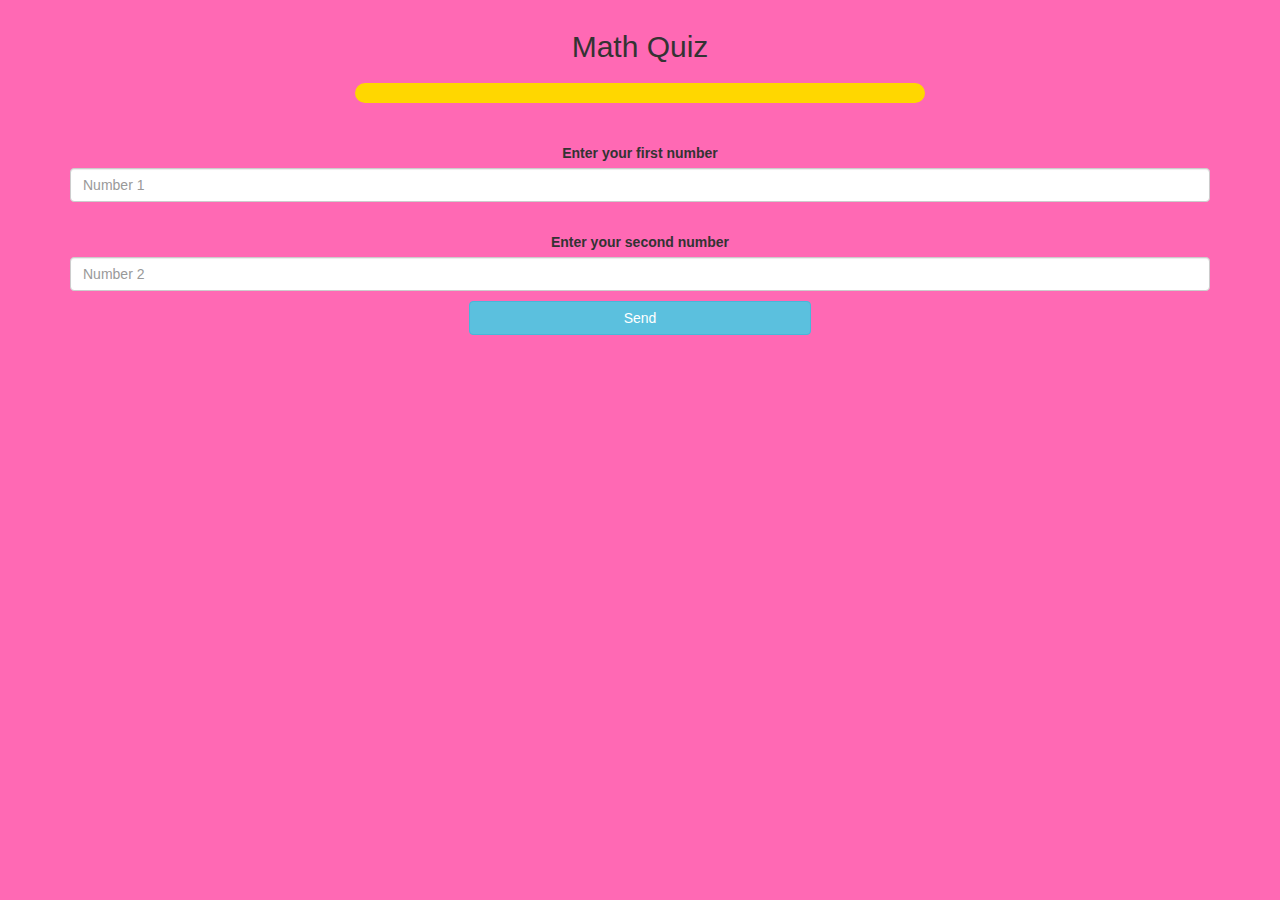
==== game.html @ ebe51c4e "Add files via upload" ====
<html>
<head>
	<title>Math quiz 1</title>

<meta name="viewport" content="width=device-width, initial-scale=1">
<link rel="stylesheet" href="https://maxcdn.bootstrapcdn.com/bootstrap/3.4.0/css/bootstrap.min.css">
<script src="https://ajax.googleapis.com/ajax/libs/jquery/3.4.1/jquery.min.js"></script>
<script src="https://maxcdn.bootstrapcdn.com/bootstrap/3.4.0/js/bootstrap.min.js"></script>

<link rel="stylesheet" href="game.css">
</head>
<body>
	<h4 id="Player_1_name"></h4><span id="Player_1_score"></span>
	<h4 id="Player_2_name"></h4><span id="Player_2_score"></span>

<div class="container">
	<center>
		<h2>Math Quiz</h2>
        <h3 id="player_question"></h3>
		<h3 id="player_answer"></h3>
		<div id="output" class="col-lg-6">
		</div>
		<br>
		<br>

		<label>Enter your first number</label>
        <input type="text" class="form-control" id="First_no" placeholder="Number 1">
        <br>
        <label>Enter your second number</label>
        <input type="text" class="form-control" id="second_no" placeholder="Number 2">

		<button onclick="send()" class="btn btn-info" style="width: 30%;">Send</button>

		<br>

	</center>
</div>

<script src="game_page.js"></script>
</body>
</html>
---- game.css ----
input{
    margin-bottom:10 ;
}

#output{
    border-radius: 20px;
    background-color: gold;
    float: none;
    padding: 10px;
    text-align: left;
}
body{
    background-color: hotpink;
}
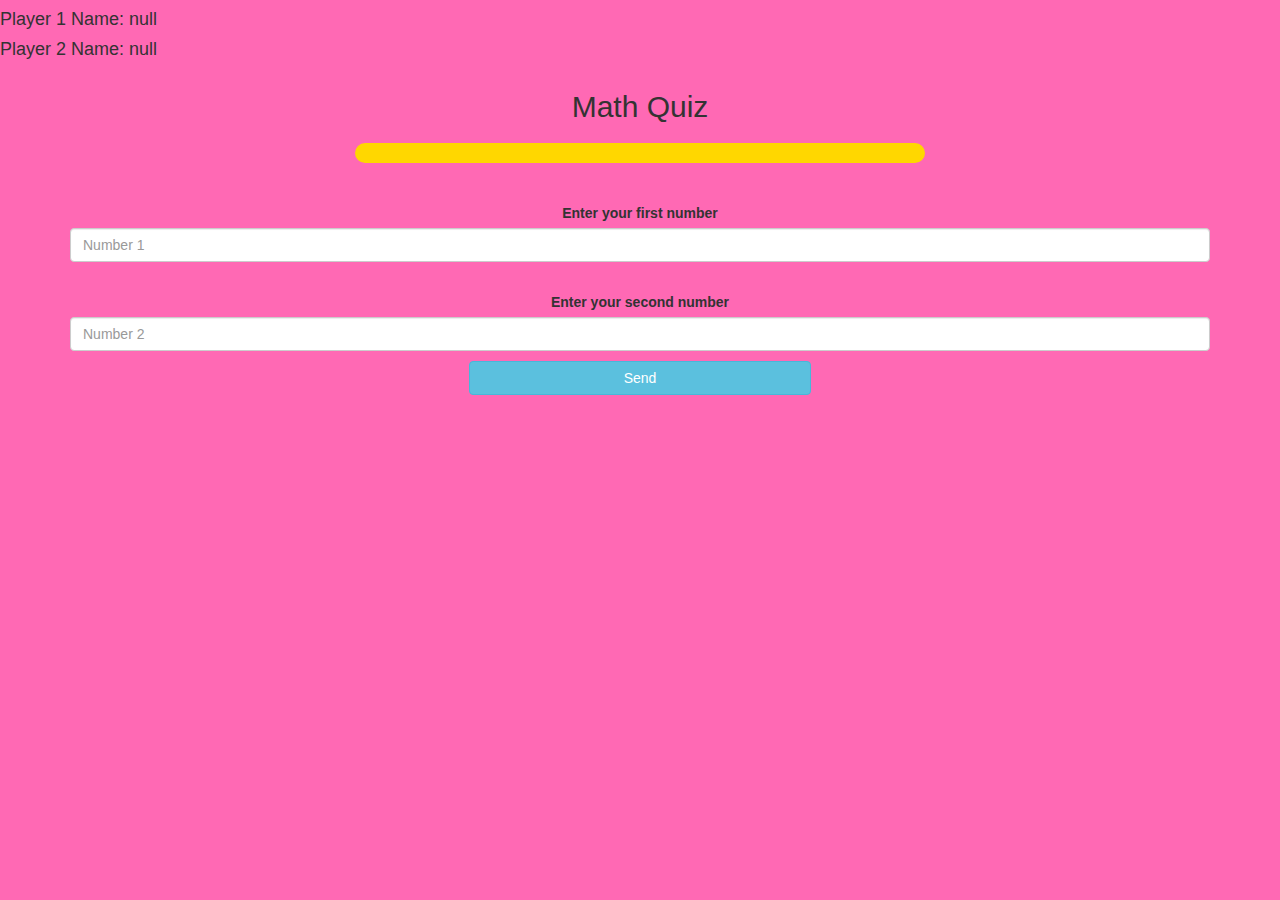
==== commit eb76cee1: "Add files via upload" ====
--- a/game.html
+++ b/game.html
@@ -1,6 +1,6 @@
 <html>
 <head>
-	<title>Math quiz 1</title>
+	<title>Math quiz 2</title>
 
 <meta name="viewport" content="width=device-width, initial-scale=1">
 <link rel="stylesheet" href="https://maxcdn.bootstrapcdn.com/bootstrap/3.4.0/css/bootstrap.min.css">
@@ -10,7 +10,7 @@
 <link rel="stylesheet" href="game.css">
 </head>
 <body>
-	<h4 id="Player_1_name"></h4><span id="Player_1_score"></span>
+	<h4 id="Player_1_name"></h4<span id="Player_1_score"></span>>
 	<h4 id="Player_2_name"></h4><span id="Player_2_score"></span>
 
 <div class="container">
@@ -27,7 +27,7 @@
         <input type="text" class="form-control" id="First_no" placeholder="Number 1">
         <br>
         <label>Enter your second number</label>
-        <input type="text" class="form-control" id="second_no" placeholder="Number 2">
+        <input type="text" class="form-control" id="Second_no" placeholder="Number 2">
 
 		<button onclick="send()" class="btn btn-info" style="width: 30%;">Send</button>
 
